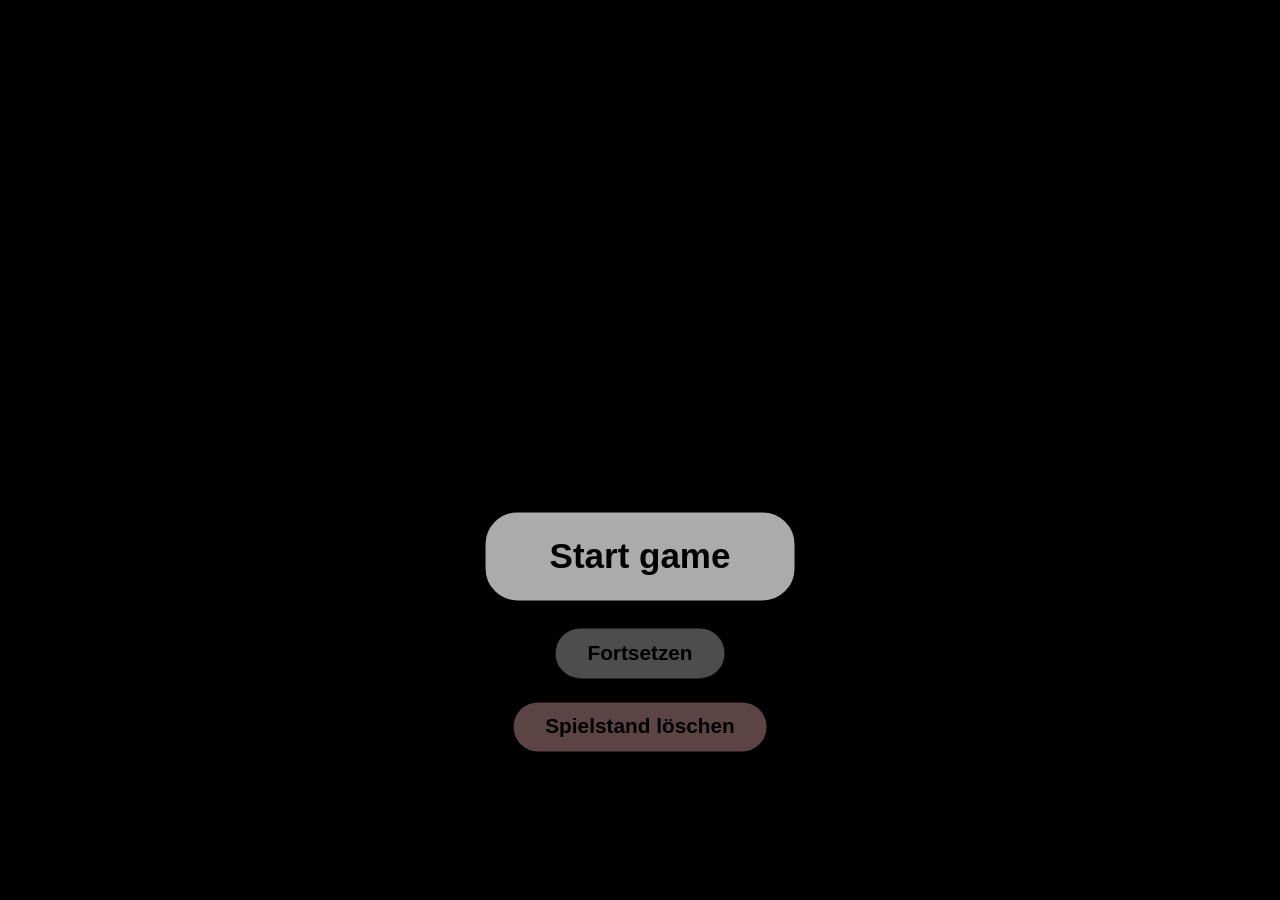
==== src/index.html @ 357a5796 "Renamed html file to index.html" ====
<!DOCTYPE html>
<html lang="de">
<head>
    <meta charset="UTF-8">
    <meta name="viewport" content="width=device-width, initial-scale=1.0">
    <meta name="theme-color" content="#000000">
    <link rel="stylesheet" href="main.css">
    <link rel="manifest" href="manifest.webmanifest">
    <script type="module" src="https://unpkg.com/ionicons@7.1.0/dist/ionicons/ionicons.esm.js"></script>
    <link rel="icon" type="image/png" href="../public/start/icon.png"/>
    <link rel="apple-touch-icon" href="../public/start/icon.png"/>
    <noscript>
        <script src="https://unpkg.com/ionicons@7.1.0/dist/ionicons/ionicons.js"></script>
    </noscript>
    <title>Project Hawk</title>
</head>
<body>
    <div id="start-screen">
        <div class="start-menu">
            <button id="btnStartGame" class="btn">Start game</button>
            <button id="btnContinueGame" class="btn btn-secondary">Fortsetzen</button>
            <button id="btnClearSave" class="btn btn-secondary btn-danger">Spielstand löschen</button>
        </div>
    </div>

    <div id="game-container">
        <img id="story-image" src="" alt="">
        <img id="fail-overlay" src="../public/start/fail.png" alt="FAILED">
        <div id="story-text"></div>
        <div id="options-container"></div>
    </div>

    <script src="game.js"></script>
<!--    <footer>-->
<!--        <span>© 2026 Lennox Dobrokovsky, Christoforos Mourouzidis, Marko Wellinger und Frederik Zadow</span>-->
<!--    </footer>-->
</body>
</html>
---- src/main.css ----
.center {
    position: fixed;
    top: 50%;
    left: 50%;
    transform: translate(-50%, -50%);
}

.right {
    margin-left: auto;
    margin-right: 0;
    display: block;
}

#start-screen {
    width: 100vw;
    height: 100vh;
    min-height: 100dvh;
    position: fixed;
    inset: 0;
    background-color: black;
    background-image: url("../public/start/title_screen.png");
    background-size: contain;
    background-position: center;
    background-repeat: no-repeat;
    display: block;
    z-index: 10;

    --start-button-x: 50%;
    --start-button-y: 70%;
}

.start-menu {
    position: absolute;
    left: var(--start-button-x);
    top: var(--start-button-y);
    transform: translate(-50%, -50%);
    display: flex;
    flex-direction: column;
    gap: 1rem;
    align-items: center;
}

.btn {
    position: static;
    transform: none;
    border: 0.5rem solid black;
    border-radius: 2.5rem;
    background-color: rgba(255, 255, 255, 0.67);
    color: black;
    font-size: 35px;
    font-weight: bold;
    cursor: pointer;
    padding: 1.5rem 4rem;
    transition: box-shadow 0.3s ease, transform 0.3s ease, opacity 0.3s ease;
}

.btn:hover {
    box-shadow: 0 4px 8px rgba(0, 0, 0, 0.2);
    transform: scale(1.05);
}

.btn:disabled {
    cursor: not-allowed;
    opacity: 0.45;
    transform: none;
}

.btn-secondary {
    border-width: 0.25rem;
    font-size: 1.3rem;
    padding: 0.8rem 2rem;
}

.btn-danger {
    background-color: rgba(255, 190, 190, 0.8);
}

html, body {
    width: 100%;
    height: 100%;
    margin: 0;
    overflow: hidden;
}

#game-container {
    display: none;
    width: 100vw;
    height: 100vh;
    position: fixed;
    inset: 0;
    background-color: black;
    justify-content: center;
    align-items: center;
    cursor: pointer;
}

#story-image {
    max-width: 100vw;
    max-height: 100vh;
    width: auto;
    height: auto;
    object-fit: contain;
    display: none;
    transition: opacity 0.3s ease;
}

#fail-overlay {
    position: fixed;
    left: 50%;
    top: 50%;
    z-index: 4;
    transform: translate(-50%, -50%);
    max-width: 80%;
    max-height: 80%;
    width: auto;
    height: auto;
    object-fit: contain;
    display: none;
    pointer-events: none;
}

.story-image--transparent {
    opacity: 0.35;
}

#story-text {
    position: fixed;
    left: 50%;
    bottom: 8rem;
    width: min(80vw, 55rem);
    transform: translateX(-50%);
    z-index: 2;
    color: white;
    font-size: 1.5rem;
    line-height: 1.4;
    text-align: center;
    text-shadow: 0 0.2rem 0.5rem rgba(0, 0, 0, 0.9);
}

#options-container {
    position: fixed;
    left: 50%;
    top: 50%;
    bottom: auto;
    transform: translate(-50%, -50%);
    z-index: 3;
    display: none;
    gap: 2rem;
    justify-content: center;
    align-items: center;
    flex-wrap: wrap;
}

#options-container.options-container--dual {
    width: min(90vw, 60rem);
    max-height: 85vh;
    flex-direction: column;
    flex-wrap: nowrap;
    gap: 1.5rem;
}

.option-group {
    width: 100%;
    display: flex;
    flex-direction: column;
    gap: 1rem;
    align-items: center;
}

.option-group-title {
    margin: 0;
    color: white;
    font-size: 1.4rem;
    text-align: center;
    text-shadow: 0 0.2rem 0.4rem rgba(0, 0, 0, 0.8);
}

.option-group-choices {
    display: flex;
    gap: 2rem;
    justify-content: center;
    align-items: center;
    flex-wrap: wrap;
}

.option-group-divider {
    width: 100%;
    height: 0.15rem;
    background: linear-gradient(
        90deg,
        transparent,
        rgba(255, 255, 255, 0.85),
        transparent
    );
}

.option-button {
    border: none;
    background: rgba(0, 0, 0, 0.45);
    border-radius: 1.5rem;
    padding: 1rem;
    cursor: pointer;
    display: flex;
    flex-direction: column;
    gap: 0.75rem;
    align-items: center;
    justify-content: center;
    min-width: 8rem;
    min-height: 8rem;
    color: white;
    transition: transform 0.25s ease, background-color 0.25s ease, box-shadow 0.25s ease;
}

.option-button:hover {
    transform: scale(1.08);
    background: rgba(0, 0, 0, 0.7);
    box-shadow: 0 0.5rem 1.5rem rgba(0, 0, 0, 0.4);
}

.option-button--selected {
    background: rgba(255, 255, 255, 0.25);
    outline: 0.25rem solid white;
    box-shadow: 0 0 1.5rem rgba(255, 255, 255, 0.85);
    transform: scale(1.08);
}

.option-confirm-button {
    border: 0.2rem solid white;
    border-radius: 1.5rem;
    background: rgba(255, 255, 255, 0.9);
    color: black;
    font-size: 1.3rem;
    font-weight: bold;
    cursor: pointer;
    padding: 1rem 3rem;
    transition: transform 0.25s ease, opacity 0.25s ease, background-color 0.25s ease;
}

.option-confirm-button:not(:disabled):hover {
    transform: scale(1.05);
    background: white;
}

.option-confirm-button:disabled {
    cursor: not-allowed;
    opacity: 0.45;
}

.option-icon {
    width: 5rem;
    height: 5rem;
    object-fit: contain;
    pointer-events: none;
}

.option-label {
    font-size: 1rem;
    text-align: center;
    pointer-events: none;
}

#options-container button {
    cursor: pointer;
}

@media (max-width: 1200px) {
    #story-text {
        bottom: 6rem;
        width: 85vw;
        font-size: 1.35rem;
    }

    #options-container {
        gap: 1.5rem;
    }

    .option-button {
        min-width: 7rem;
        min-height: 7rem;
        padding: 0.85rem;
    }

    .option-icon {
        width: 4.5rem;
        height: 4.5rem;
    }
}

@media (max-width: 768px) {
    #start-screen {
        background-size: contain;
        background-position: center top;
        --start-button-y: 78%
    }

    .start-menu {
        width: 90vw;
        top: var(--start-button-y);
    }

    .btn {
        width: min(90vw, 24rem);
        border-width: 0.3rem;
        border-radius: 2rem;
        font-size: 1.8rem;
        padding: 1rem 2rem;
    }

    .btn-secondary {
        font-size: 1rem;
        padding: 0.75rem 1.5rem;
    }

    #story-image {
        max-width: 100vw;
        max-height: 100dvh;
    }

    #story-text {
        bottom: 4rem;
        width: 90vw;
        font-size: 1.15rem;
    }

    #options-container.options-container--dual {
        width: 94vw;
        max-height: 88dvh;
        gap: 1rem;
    }

    .option-group {
        gap: 0.75rem;
    }

    .option-group-title {
        font-size: 1.15rem;
    }

    .option-group-choices {
        gap: 1rem;
    }

    .option-button {
        min-width: 6rem;
        min-height: 6rem;
        border-radius: 1rem;
        padding: 0.7rem;
        gap: 0.5rem;
    }

    .option-icon {
        width: 3.8rem;
        height: 3.8rem;
    }

    .option-label {
        font-size: 0.85rem;
    }

    .option-confirm-button {
        border-radius: 1.2rem;
        font-size: 1rem;
        padding: 0.8rem 2rem;
    }
}

@media (max-width: 480px) {
    #start-screen {
        background-size: contain;
        background-position: center top;
        --start-button-y: 80%
    }

    .start-menu {
        top: var(--start-button-y);
        gap: 0.75rem;
    }

    .btn {
        width: min(88vw, 20rem);
        font-size: 1.4rem;
        padding: 0.8rem 1.25rem;
    }

    .btn-secondary {
        font-size: 0.9rem;
    }

    #story-text {
        bottom: 2rem;
        width: 92vw;
        font-size: 1rem;
    }

    #options-container {
        top: 52%;
        gap: 0.75rem;
    }

    .option-group-choices {
        gap: 0.75rem;
    }

    .option-button {
        min-width: 5rem;
        min-height: 5rem;
        padding: 0.55rem;
    }

    .option-icon {
        width: 3rem;
        height: 3rem;
    }

    .option-label {
        font-size: 0.75rem;
    }

    .option-confirm-button {
        width: min(80vw, 18rem);
        font-size: 0.95rem;
        padding: 0.75rem 1.25rem;
    }
}

@media (max-height: 600px) {
    .start-menu {
        top: 68%;
        gap: 0.5rem;
    }

    .btn {
        font-size: 1.2rem;
        padding: 0.6rem 1.4rem;
    }

    #story-text {
        bottom: 1rem;
        font-size: 0.95rem;
    }

    #options-container,
    #options-container.options-container--dual {
        max-height: 92dvh;
        overflow-y: auto;
    }

    .option-button {
        min-width: 4.8rem;
        min-height: 4.8rem;
    }

    .option-icon {
        width: 2.8rem;
        height: 2.8rem;
    }
}

footer {
    position: fixed;
    bottom: 0;
    left: 0;
    width: 100%;
}
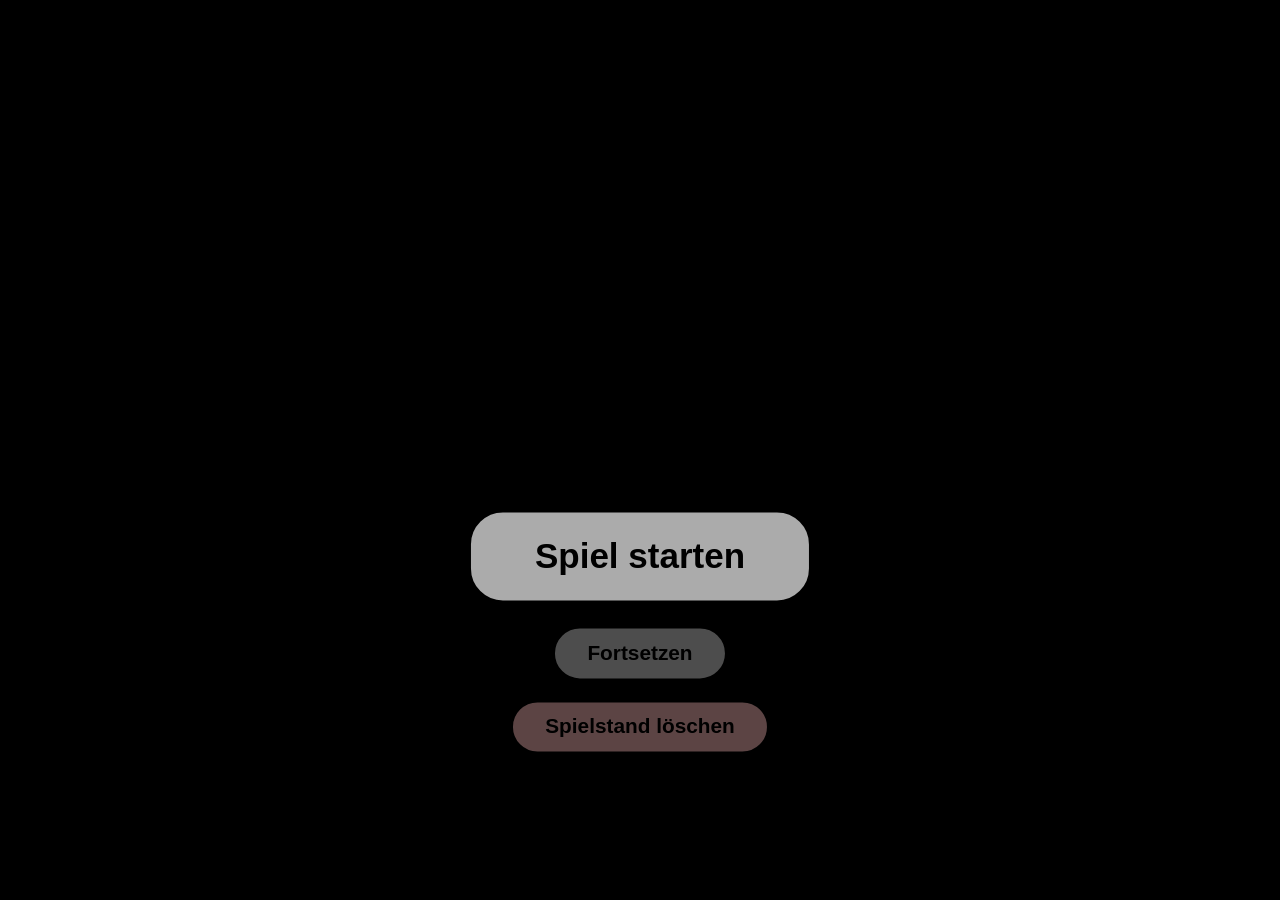
==== commit 7a303fcd: "Implemented keyboard control logic Deleted unnecessary script Removed mobile blue image hover" ====
--- a/src/index.html
+++ b/src/index.html
@@ -6,18 +6,14 @@
     <meta name="theme-color" content="#000000">
     <link rel="stylesheet" href="main.css">
     <link rel="manifest" href="manifest.webmanifest">
-    <script type="module" src="https://unpkg.com/ionicons@7.1.0/dist/ionicons/ionicons.esm.js"></script>
     <link rel="icon" type="image/png" href="../public/start/icon.png"/>
     <link rel="apple-touch-icon" href="../public/start/icon.png"/>
-    <noscript>
-        <script src="https://unpkg.com/ionicons@7.1.0/dist/ionicons/ionicons.js"></script>
-    </noscript>
     <title>Project Hawk</title>
 </head>
 <body>
     <div id="start-screen">
         <div class="start-menu">
-            <button id="btnStartGame" class="btn">Start game</button>
+            <button id="btnStartGame" class="btn">Spiel starten</button>
             <button id="btnContinueGame" class="btn btn-secondary">Fortsetzen</button>
             <button id="btnClearSave" class="btn btn-secondary btn-danger">Spielstand löschen</button>
         </div>
@@ -26,13 +22,9 @@
     <div id="game-container">
         <img id="story-image" src="" alt="">
         <img id="fail-overlay" src="../public/start/fail.png" alt="FAILED">
-        <div id="story-text"></div>
         <div id="options-container"></div>
     </div>
 
     <script src="game.js"></script>
-<!--    <footer>-->
-<!--        <span>© 2026 Lennox Dobrokovsky, Christoforos Mourouzidis, Marko Wellinger und Frederik Zadow</span>-->
-<!--    </footer>-->
 </body>
 </html>
--- a/src/main.css
+++ b/src/main.css
@@ -92,6 +92,7 @@
     justify-content: center;
     align-items: center;
     cursor: pointer;
+    -webkit-tap-highlight-color: transparent;
 }
 
 #story-image {
@@ -123,20 +124,6 @@
     opacity: 0.35;
 }
 
-#story-text {
-    position: fixed;
-    left: 50%;
-    bottom: 8rem;
-    width: min(80vw, 55rem);
-    transform: translateX(-50%);
-    z-index: 2;
-    color: white;
-    font-size: 1.5rem;
-    line-height: 1.4;
-    text-align: center;
-    text-shadow: 0 0.2rem 0.5rem rgba(0, 0, 0, 0.9);
-}
-
 #options-container {
     position: fixed;
     left: 50%;
@@ -253,23 +240,11 @@
     pointer-events: none;
 }
 
-.option-label {
-    font-size: 1rem;
-    text-align: center;
-    pointer-events: none;
-}
-
 #options-container button {
     cursor: pointer;
 }
 
 @media (max-width: 1200px) {
-    #story-text {
-        bottom: 6rem;
-        width: 85vw;
-        font-size: 1.35rem;
-    }
-
     #options-container {
         gap: 1.5rem;
     }
@@ -316,12 +291,6 @@
         max-height: 100dvh;
     }
 
-    #story-text {
-        bottom: 4rem;
-        width: 90vw;
-        font-size: 1.15rem;
-    }
-
     #options-container.options-container--dual {
         width: 94vw;
         max-height: 88dvh;
@@ -353,10 +322,6 @@
         height: 3.8rem;
     }
 
-    .option-label {
-        font-size: 0.85rem;
-    }
-
     .option-confirm-button {
         border-radius: 1.2rem;
         font-size: 1rem;
@@ -386,12 +351,6 @@
         font-size: 0.9rem;
     }
 
-    #story-text {
-        bottom: 2rem;
-        width: 92vw;
-        font-size: 1rem;
-    }
-
     #options-container {
         top: 52%;
         gap: 0.75rem;
@@ -412,10 +371,6 @@
         height: 3rem;
     }
 
-    .option-label {
-        font-size: 0.75rem;
-    }
-
     .option-confirm-button {
         width: min(80vw, 18rem);
         font-size: 0.95rem;
@@ -434,11 +389,6 @@
         padding: 0.6rem 1.4rem;
     }
 
-    #story-text {
-        bottom: 1rem;
-        font-size: 0.95rem;
-    }
-
     #options-container,
     #options-container.options-container--dual {
         max-height: 92dvh;
